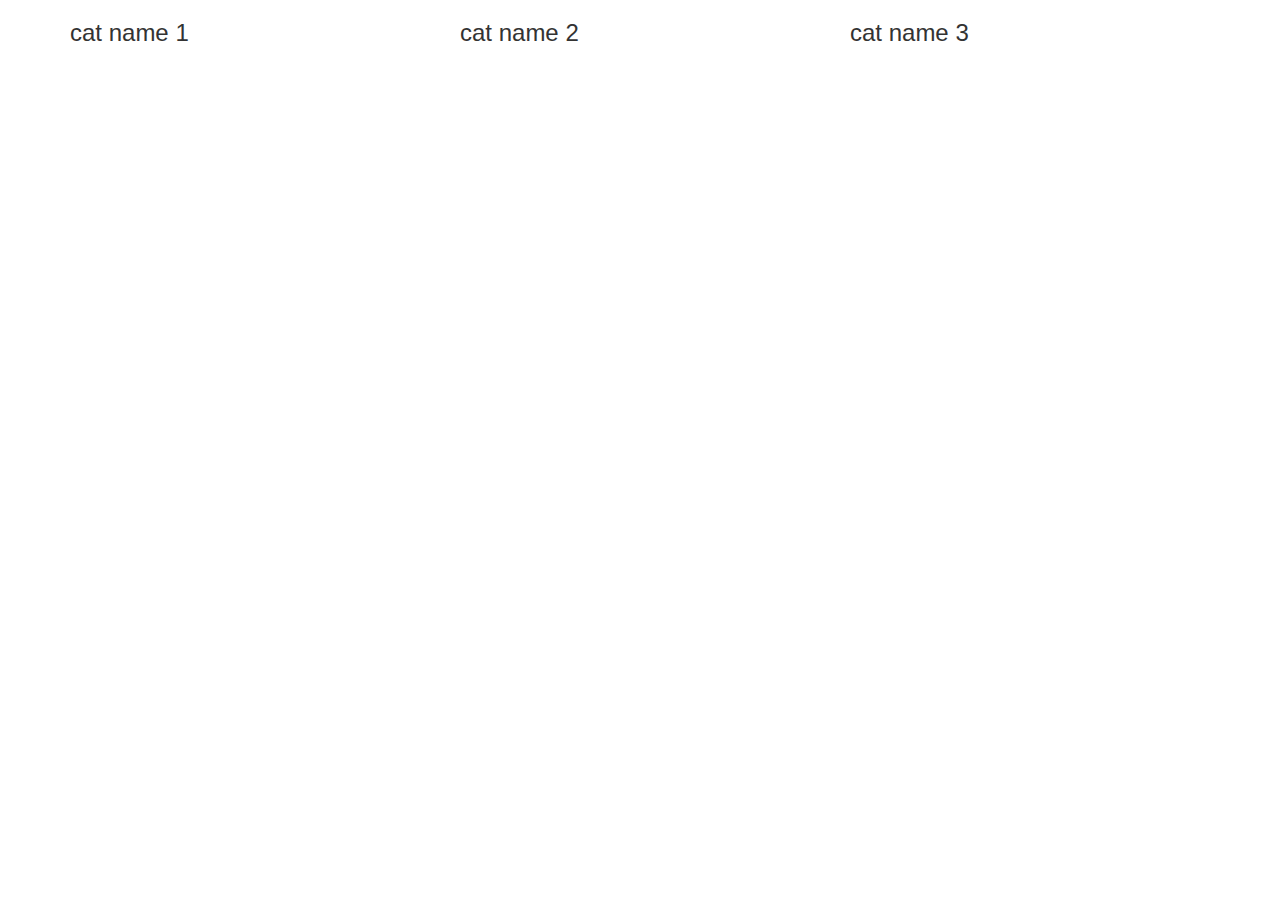
==== L2/cat-clicker-premium/index.html @ 26ad398e "Setting up Lesson 2 and Cat-Clicker-Premium" ====
<!DOCTYPE html>
<html lang="en">

<head>
	<meta charset="UTF-8">
	<meta name="viewport" content="width=device-width, initial-scale=1">
	<title>Cat Clicker</title>
	<script src="//code.jquery.com/jquery-1.11.3.min.js"></script>
	<link rel="stylesheet" href="https://maxcdn.bootstrapcdn.com/bootstrap/3.3.5/css/bootstrap.min.css">

	<link rel="stylesheet" href="css/style.css">
</head>

<body>
	<div class="container">
		<div id="catList" class="row divCatList">
			
		</div>
		<div id ="cats" class="row divCats">
			
		</div>
	</div>

</body>
	<script src="js/functions.js"></script>
</html>
---- L2/cat-clicker-premium/css/style.css ----
.divCats {
    display: table-cell;
    vertical-align: middle;
}

.divCat {
    margin-left: auto;
    margin-right: auto; 
    width: 100% /*whatever width you want*/;
	text-align: center;
	vertical-align: middle;
}

.divCats img{
	vertical-align: middle
}
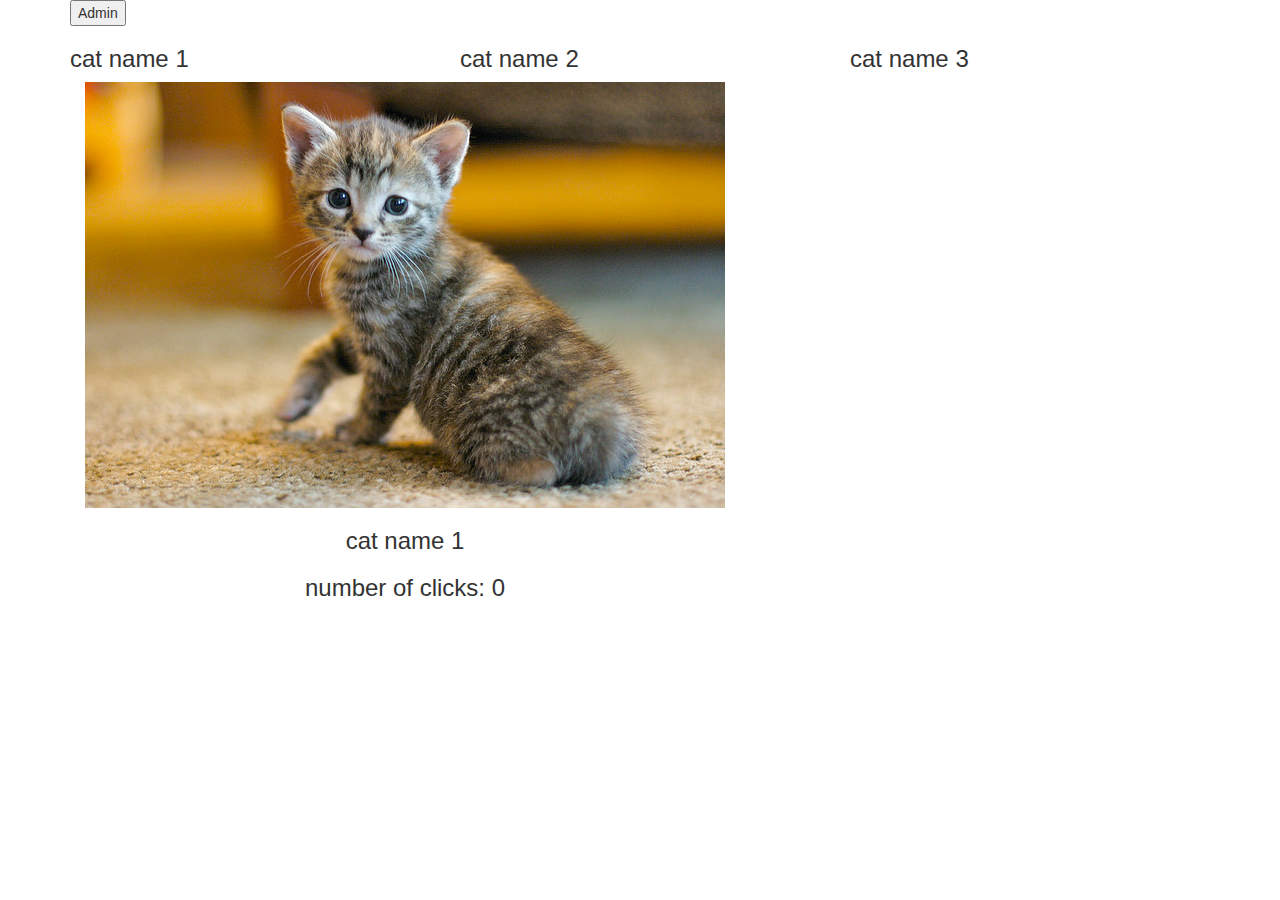
==== commit 83acbc8f: "Display/Hide admin Form" ====
--- a/L2/cat-clicker-premium/index.html
+++ b/L2/cat-clicker-premium/index.html
@@ -13,14 +13,32 @@
 
 <body>
 	<div class="container">
+		<div id="admin" class="row">
+			<div class="col-md-12">
+				<button id="adminBtn">Admin</button>
+				<form action="#" method="get" id="adminForm" >
+					<p>
+						<input type="text" name="catName" placeholder="Enter Cat Name">
+					</p>
+					<p>
+						<input type="text" name="catImage" placeholder="Enter Cat Image">
+					</p>
+					<p>
+						<input type="text" name="catCounter" placeholder="Enter Cat counter">
+					</p>
+					<p><input type="submit" value="Save"> <input type="submit" value="Cancel"></p>
+				</form>
+			</div>
+		</div>
 		<div id="catList" class="row divCatList">
-			
+
 		</div>
-		<div id ="cats" class="row divCats">
-			
+		<div id="cats" class="row divCats">
+
 		</div>
 	</div>
 
 </body>
-	<script src="js/functions.js"></script>
+<script src="js/functions.js"></script>
+
 </html>
--- a/L2/cat-clicker-premium/css/style.css
+++ b/L2/cat-clicker-premium/css/style.css
@@ -1,4 +1,6 @@
-
+#adminForm {
+	
+}
 
 .divCats {
     display: table-cell;
